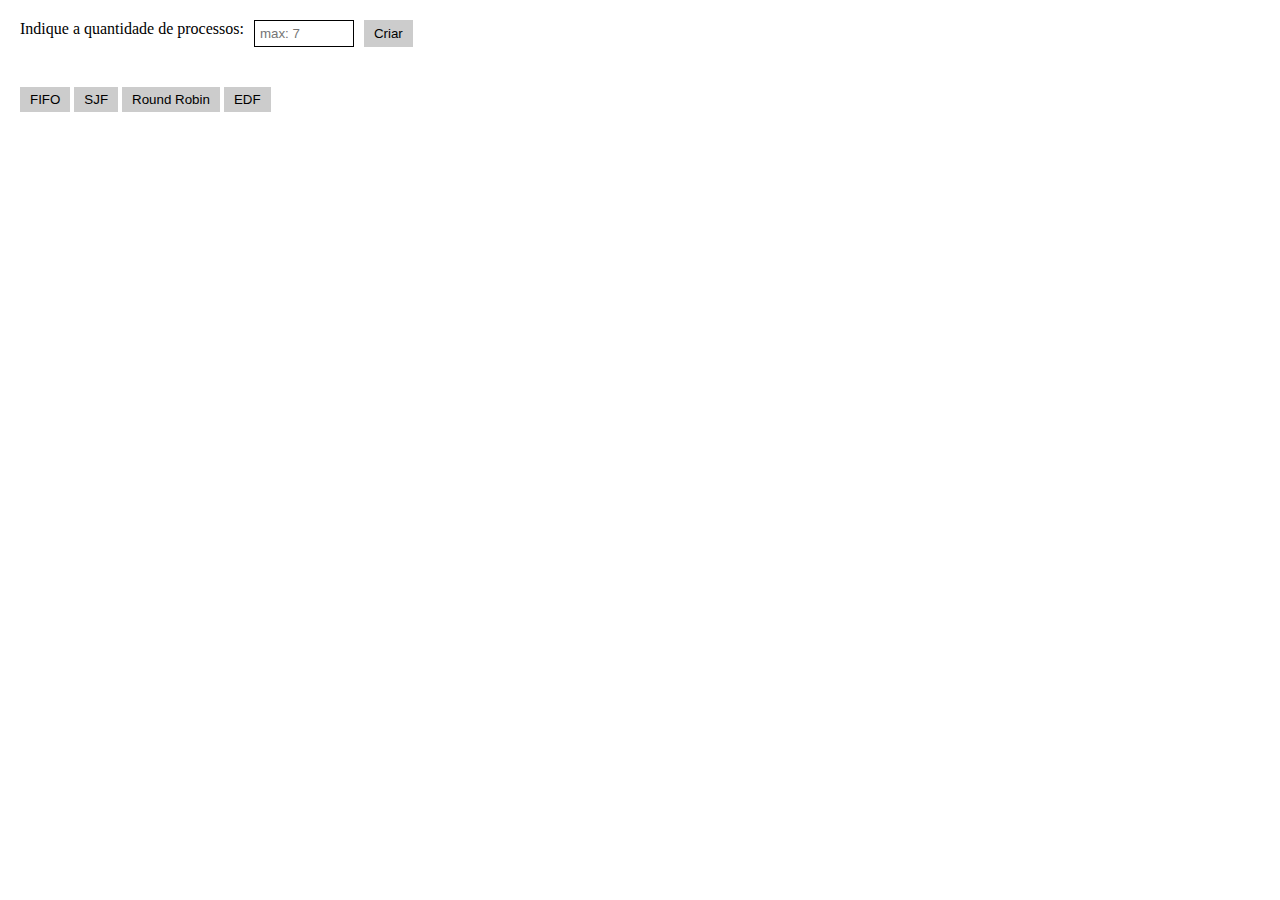
==== src/index.html @ 5c3db2b7 "organiza as pastas" ====
<!DOCTYPE html>
<html lang="pt-br">
<head>
  <meta charset="UTF-8">
  <meta name="viewport" content="width=device-width, initial-scale=1.0">
  <title>Processos</title>
  <link rel="stylesheet" href="assets/global.css">
  <link rel="stylesheet" href="assets/index.css">
</head>
<body>
  <main>
    <section class="process-section" id="process_section">
      <div class="create-process">
        <label for="qtd_process">Indique a quantidade de processos: </label>
        <input type="number" name="qtd_process" id="qtd_process" class="input" min="1" max="7" placeholder="max: 7">
        <button class="btn" id="btn" onclick="createProcessesDataCollection()">Criar</button>
      </div>

      <div class="processes" id="processes">
      </div>
      <div class="execution">
        <button class="btn" onclick="EscalonamentoFIFO()">FIFO</button>
        <button class="btn" onclick="EscalonamentoSJF()">SJF</button>
        <button class="btn">Round Robin</button>
        <button class="btn">EDF</button>
      </div>
    </section>
    <section class="overflow">
      <span id="turnaround"></span>
      <table id="table" class="table"></table>
    </section>
  </main>
</body>
<script src="index.js"></script>
</html>
---- src/assets/global.css ----
* {
  padding: 0;
  border: 0;
  margin: 0;
  box-sizing: border-box;
}

/* Chrome, Safari, Edge, Opera */
input::-webkit-outer-spin-button,
input::-webkit-inner-spin-button {
  -webkit-appearance: none;
  margin: 0;
}

/* Firefox */
input[type=number] {
  -moz-appearance: textfield;
}

.btn {
  padding: 5px 10px;
  background-color: #ccc;
  cursor: pointer;
  max-width: max-content;
}

.btn:hover {
  background-color: #ddd;
}

.input{
  padding: 5px;
  border: 1px solid black;
  width: 100px;
}
---- src/assets/index.css ----
.table {
  border-collapse: collapse;
  border-spacing: 0;
  border: 1px solid #ddd;
  width: max-content;
}  

td {
  border: 1px solid black;
  width: 50px;
  height: 50px;
}

.sobrecarga {
  background-color: red;
}

.executando {
  background-color: green;
}

.overflow {
  overflow-x: auto;
  padding: 20px 20px 10px;
}

.process-section {
  display: flex;
  flex-direction: column;
  gap: 20px;
  padding: 20px;
}

.create-process {
  display: flex;
  gap: 10px
}

.process-data {
  display: flex;
  gap: 10px;
}
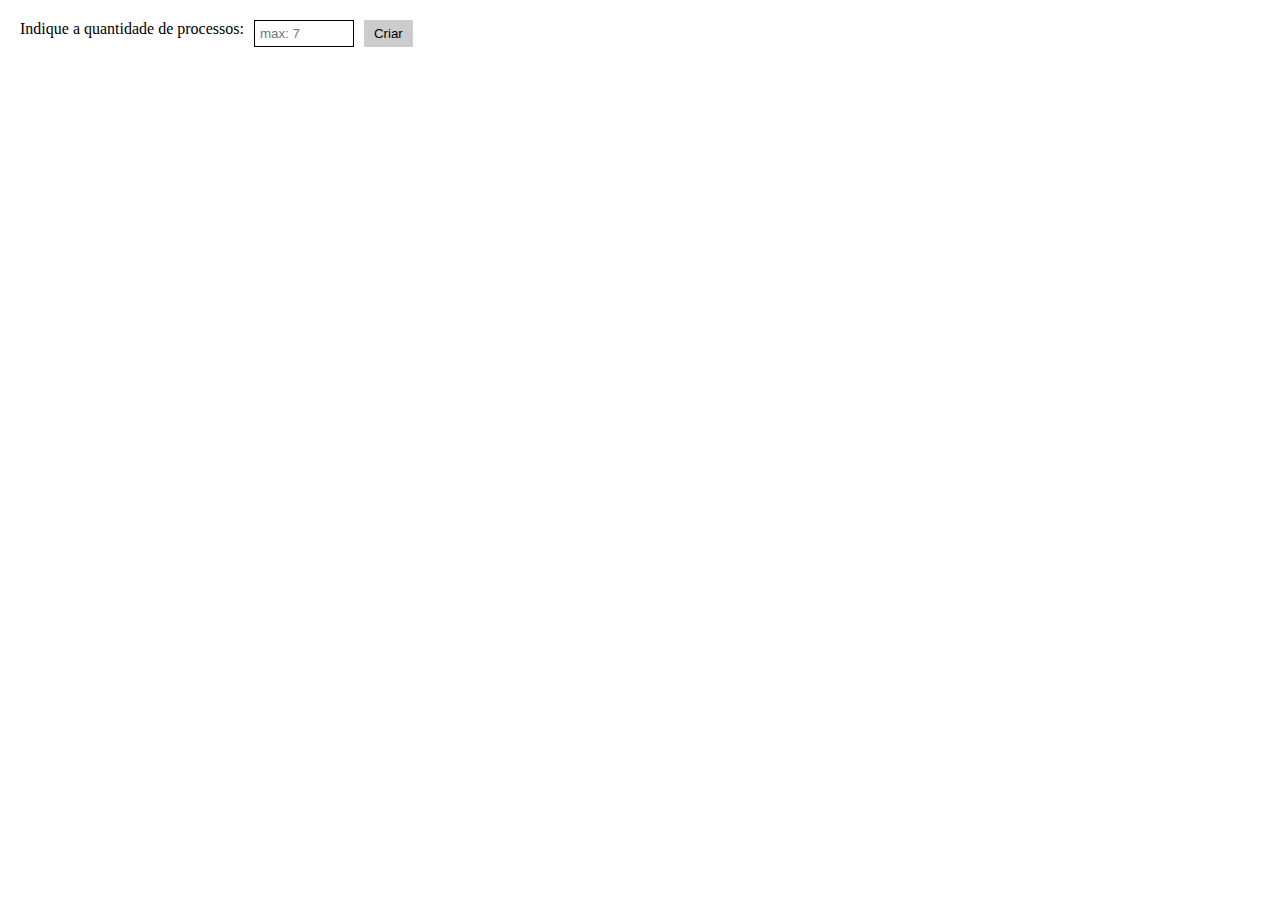
==== commit d7e6ac2b: "add missing inputs" ====
--- a/src/index.html
+++ b/src/index.html
@@ -11,19 +11,13 @@
   <main>
     <section class="process-section" id="process_section">
       <div class="create-process">
-        <label for="qtd_process">Indique a quantidade de processos: </label>
-        <input type="number" name="qtd_process" id="qtd_process" class="input" min="1" max="7" placeholder="max: 7">
+        <label for="qtt_process">Indique a quantidade de processos: </label>
+        <input type="number" name="qtt_process" id="qtt_process" class="input" min="1" max="7" placeholder="max: 7">
         <button class="btn" id="btn" onclick="createProcessesDataCollection()">Criar</button>
       </div>
 
-      <div class="processes" id="processes">
-      </div>
-      <div class="execution">
-        <button class="btn" onclick="EscalonamentoFIFO()">FIFO</button>
-        <button class="btn" onclick="EscalonamentoSJF()">SJF</button>
-        <button class="btn">Round Robin</button>
-        <button class="btn">EDF</button>
-      </div>
+      <div class="processes" id="processes"></div>
+      <div class="execution"></div>
     </section>
     <section class="overflow">
       <span id="turnaround"></span>
--- a/src/assets/index.css
+++ b/src/assets/index.css
@@ -11,11 +11,11 @@
   height: 50px;
 }
 
-.sobrecarga {
+.overcharge {
   background-color: red;
 }
 
-.executando {
+.executing {
   background-color: green;
 }
 
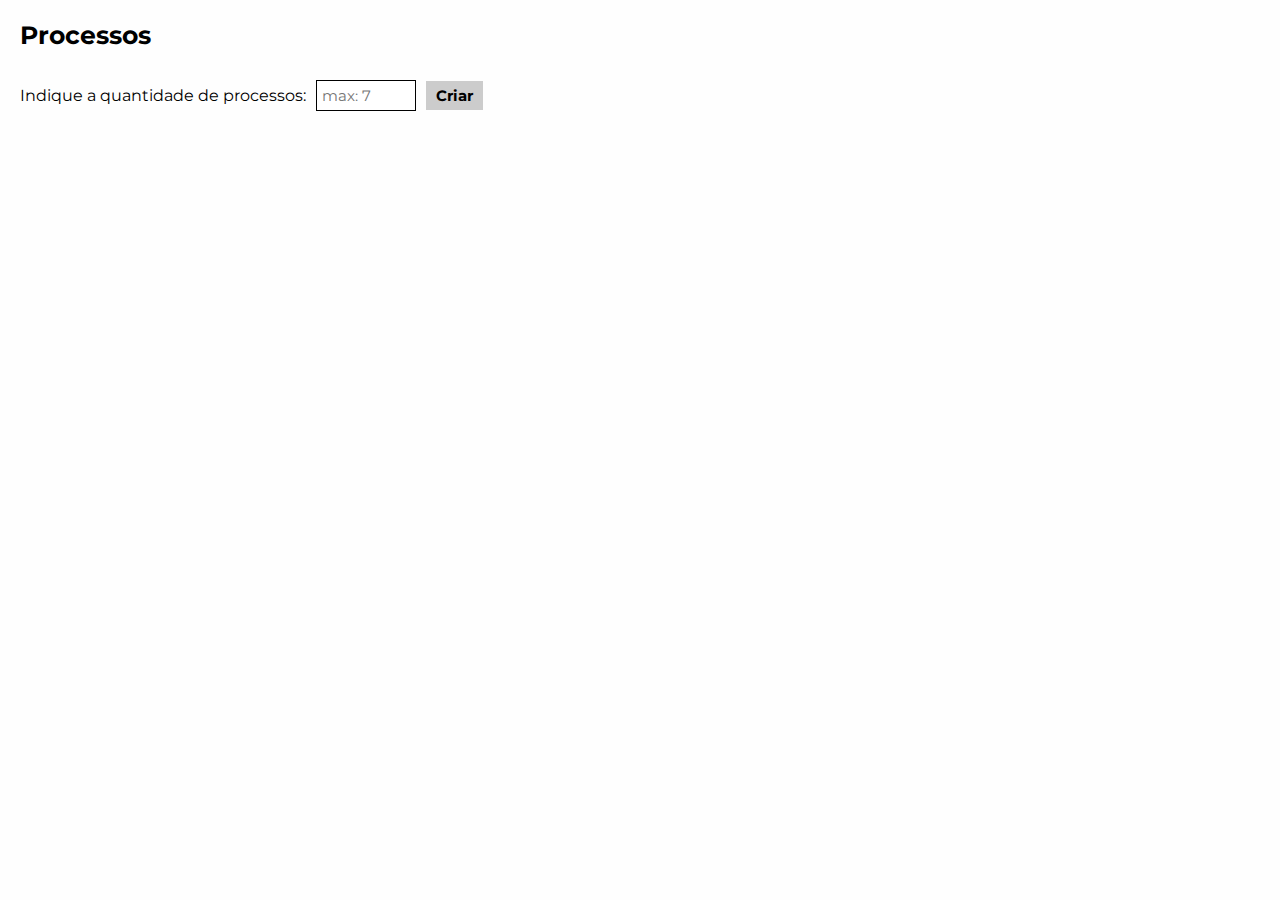
==== commit e1bffe4a: "styling" ====
--- a/src/index.html
+++ b/src/index.html
@@ -3,13 +3,16 @@
 <head>
   <meta charset="UTF-8">
   <meta name="viewport" content="width=device-width, initial-scale=1.0">
-  <title>Processos</title>
+  <title>Trabalho Sistemas Operacionais</title>
   <link rel="stylesheet" href="assets/global.css">
   <link rel="stylesheet" href="assets/index.css">
+  <link rel="preconnect" href="https://fonts.bunny.net">
+  <link href="https://fonts.bunny.net/css?family=montserrat:400,600,700" rel="stylesheet" />
 </head>
 <body>
   <main>
     <section class="process-section" id="process_section">
+      <h1 class="h1-title">Processos</h1>
       <div class="create-process">
         <label for="qtt_process">Indique a quantidade de processos: </label>
         <input type="number" name="qtt_process" id="qtt_process" class="input" min="1" max="7" placeholder="max: 7">
@@ -23,6 +26,8 @@
       <span id="turnaround"></span>
       <table id="table" class="table"></table>
     </section>
+    <section class="legend" id="legend">
+    </section>
   </main>
 </body>
 <script src="index.js"></script>
--- a/src/assets/global.css
+++ b/src/assets/global.css
@@ -3,6 +3,12 @@
   border: 0;
   margin: 0;
   box-sizing: border-box;
+  font-family: 'Montserrat', sans-serif;
+  font-size: 10px;
+}
+
+body {
+  background-color: #fefefe;
 }
 
 /* Chrome, Safari, Edge, Opera */
@@ -22,6 +28,8 @@
   background-color: #ccc;
   cursor: pointer;
   max-width: max-content;
+  font-size: 1.5rem;
+  font-weight: 700;
 }
 
 .btn:hover {
@@ -32,4 +40,27 @@
   padding: 5px;
   border: 1px solid black;
   width: 100px;
+  font-size: 1.5rem;
 }
+
+.input::placeholder {
+  font-size: 1.5rem;
+}
+
+.h1-title {
+  font-size: 2.5rem;
+  font-weight: 700;
+  margin-bottom: 10px;
+}
+
+.h2-title, #name {
+  font-size: 2rem;
+  font-weight: 700;
+  margin-bottom: 10px;
+}
+
+.h4-title {
+  font-size: 1.5rem;
+  font-weight: 700;
+  margin-bottom: 10px;
+}--- a/src/assets/index.css
+++ b/src/assets/index.css
@@ -11,12 +11,20 @@
   height: 50px;
 }
 
-.overcharge {
-  background-color: red;
+.deadline-brust {
+  background-color: #bbb;
 }
 
 .executing {
-  background-color: green;
+  background-color: #2CE581;
+}
+
+.deadline {
+  border-right: rgb(146, 10, 10) 5px solid;
+}
+
+.overcharge {
+  background-color: #E03A3A;
 }
 
 .overflow {
@@ -33,10 +41,92 @@
 
 .create-process {
   display: flex;
+  gap: 10px;
+  align-items: center;
+}
+
+.processes {
+  display: flex;
+  flex-direction: column;
+  gap: 15px;
+}
+
+.time-data {
+  display: flex;
+  gap: 2rem;
+  align-items: center;
+}
+
+.process {
+  display: flex;
+  flex-direction: column;
+  gap: 12px;
+  padding: 5px;
+  border: 1px solid black;
+  border-radius: 5px;
+}
+
+label {
+  font-size: 1.6rem;
+}
+
+.create-process {
+  display: flex;
   gap: 10px
 }
 
 .process-data {
   display: flex;
   gap: 10px;
+  align-items: center;
+}
+
+.process-data .input {
+  margin-right: 10px;
+} 
+
+.execution {
+  display: flex;
+  gap: 10px;
+  align-items: center;
+}
+
+#turnaround {
+  font-size: 1.6rem;
+  font-weight: 700;
+}
+
+#table {
+  margin-top: 20px;
+}
+
+td {
+  font-size: 1.6rem;
+  text-align: center;
+}
+
+.legend {
+  margin-top: 10px;
+  padding: 20px;
+}
+
+.legend span {
+  font-size: 1.2rem;
+  font-weight: 700;
+}
+
+.legend-items {
+  display: flex;
+  gap: 20px;
+  margin-top: 20px;
+}
+
+.legend-item {
+  display: flex;
+   gap: 10px;
+}
+
+.legend-color {
+  width: 15px;
+  height: 15px;
 }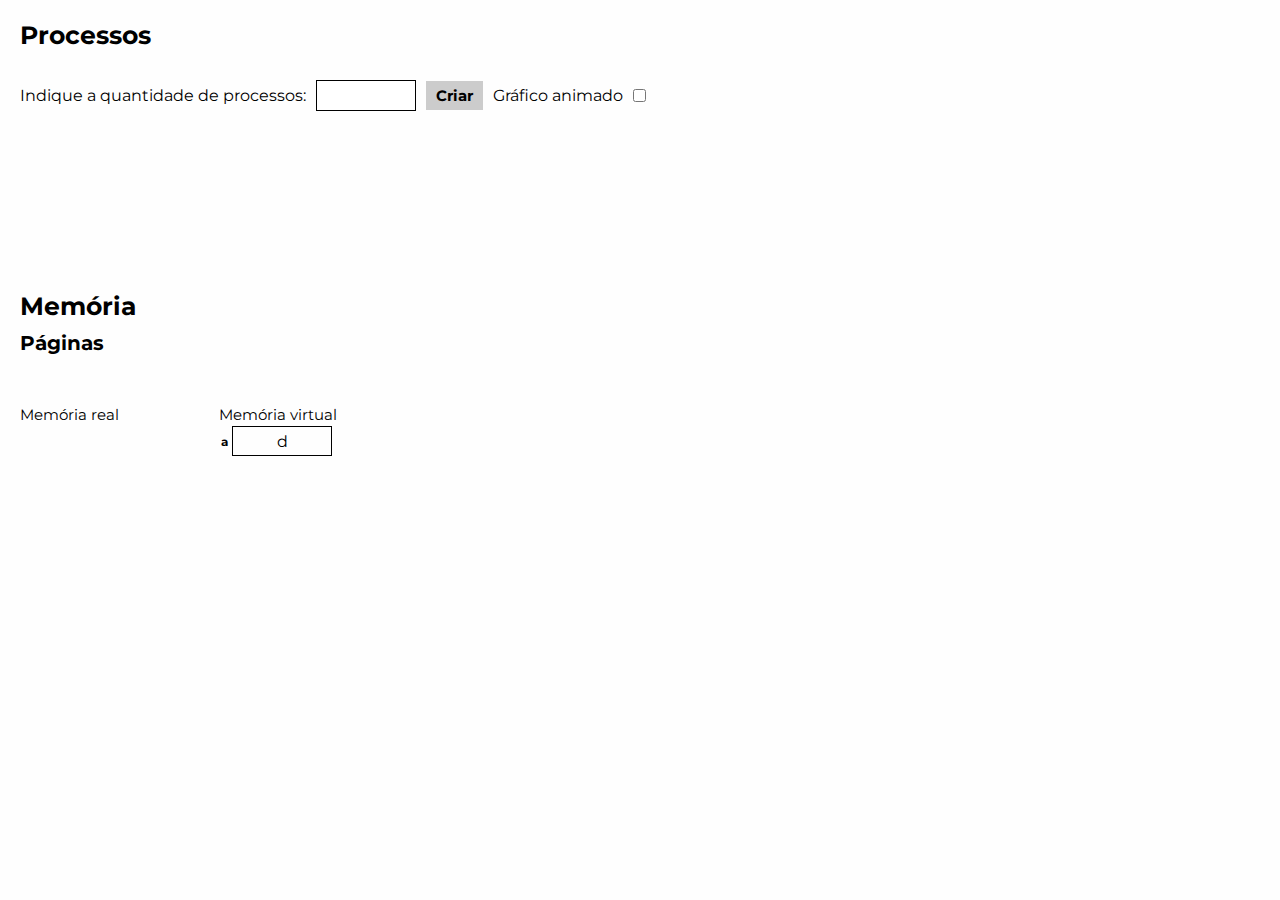
==== commit ecd11eaa: "starting memory" ====
--- a/src/index.html
+++ b/src/index.html
@@ -5,7 +5,8 @@
   <meta name="viewport" content="width=device-width, initial-scale=1.0">
   <title>Trabalho Sistemas Operacionais</title>
   <link rel="stylesheet" href="assets/global.css">
-  <link rel="stylesheet" href="assets/index.css">
+  <link rel="stylesheet" href="assets/process.css">
+  <link rel="stylesheet" href="assets/memory.css">
   <link rel="preconnect" href="https://fonts.bunny.net">
   <link href="https://fonts.bunny.net/css?family=montserrat:400,600,700" rel="stylesheet" />
 </head>
@@ -15,8 +16,10 @@
       <h1 class="h1-title">Processos</h1>
       <div class="create-process">
         <label for="qtt_process">Indique a quantidade de processos: </label>
-        <input type="number" name="qtt_process" id="qtt_process" class="input" min="1" max="7" placeholder="max: 7">
+        <input type="number" name="qtt_process" id="qtt_process" class="input" min="1">
         <button class="btn" id="btn" onclick="createProcessesDataCollection()">Criar</button>
+        <label for="interval">Gráfico animado</label>
+        <input type="checkbox" name="interval" id="interval">
       </div>
 
       <div class="processes" id="processes"></div>
@@ -28,7 +31,44 @@
     </section>
     <section class="legend" id="legend">
     </section>
+    <section class="section">
+      <h1 class="h1-title">Memória</h1>
+      <section class="memory" id="memory">
+        <h2 class="h2-title">Páginas</h2>
+        <div class="pages" id="pages">
+        </div>
+        <div class="memory-tables">
+          <div class="ram-memory">
+            <p>Memória real</p>
+            <table id="ram" class="ram">
+              <thead></thead>
+              <tbody></tbody>
+            </table>
+          </div>
+          <div class="disc-memory">
+            <p>Memória virtual</p>
+            <table id="disc" class="disc">
+              <thead>
+                <tr>
+                  <th>
+                    a
+                  </th>
+                </tr>
+              </thead>
+              <tbody>
+                <tr>
+                  <td>
+                    d
+                  </td>
+                </tr>
+              </tbody>
+            </table>
+          </div>
+        </div>
+      </section>
+    </section>
   </main>
 </body>
-<script src="index.js"></script>
+<script src="process.js"></script>
+<script src="memory.js"></script>
 </html>--- a/src/assets/global.css
+++ b/src/assets/global.css
@@ -63,4 +63,8 @@
   font-size: 1.5rem;
   font-weight: 700;
   margin-bottom: 10px;
+}
+
+.section {
+  padding: 20px;
 }--- a/src/assets/process.css
+++ b/src/assets/process.css
@@ -0,0 +1,132 @@
+.table {
+  border-collapse: collapse;
+  border-spacing: 0;
+  border: 1px solid #ddd;
+  width: max-content;
+}  
+
+td {
+  border: 1px solid black;
+  width: 50px;
+  height: 50px;
+}
+
+.deadline-brust {
+  background-color: #bbb;
+}
+
+.executing {
+  background-color: #2CE581;
+}
+
+.deadline {
+  border-right: rgb(146, 10, 10) 5px solid;
+}
+
+.overcharge {
+  background-color: #E03A3A;
+}
+
+.overflow {
+  overflow-x: auto;
+  padding: 20px 20px 10px;
+}
+
+.process-section {
+  display: flex;
+  flex-direction: column;
+  gap: 20px;
+  padding: 20px;
+}
+
+.create-process {
+  display: flex;
+  gap: 10px;
+  align-items: center;
+}
+
+.processes {
+  display: flex;
+  flex-direction: column;
+  gap: 15px;
+}
+
+.time-data {
+  display: flex;
+  gap: 2rem;
+  align-items: center;
+}
+
+.process {
+  display: flex;
+  flex-direction: column;
+  gap: 12px;
+  padding: 5px;
+  border: 1px solid black;
+  border-radius: 5px;
+}
+
+label {
+  font-size: 1.6rem;
+}
+
+.create-process {
+  display: flex;
+  gap: 10px
+}
+
+.process-data {
+  display: flex;
+  gap: 10px;
+  align-items: center;
+}
+
+.process-data .input {
+  margin-right: 10px;
+} 
+
+.execution {
+  display: flex;
+  gap: 10px;
+  align-items: center;
+}
+
+#turnaround {
+  font-size: 1.6rem;
+  font-weight: 700;
+}
+
+#table {
+  margin-top: 20px;
+}
+
+td {
+  font-size: 1.6rem;
+  text-align: center;
+}
+
+.legend {
+  margin-top: 10px;
+  padding: 20px;
+}
+
+.legend span {
+  font-size: 1.2rem;
+  font-weight: 700;
+}
+
+.legend-items {
+  display: flex;
+  gap: 20px;
+  margin-top: 20px;
+}
+
+.legend-item {
+  display: flex;
+   gap: 10px;
+}
+
+.legend-color {
+  width: 15px;
+  height: 15px;
+}--- a/src/assets/memory.css
+++ b/src/assets/memory.css
@@ -0,0 +1,66 @@
+.ram td,
+.disc td {
+  width: 100px;
+  height: 30px;
+}
+
+.ram td span,
+.disc td span {
+  font-size: 2rem;
+  font-weight: 700;
+}
+
+.ram th,
+.disc th {
+  height: 30px;
+  font-size: 1.2rem;
+}
+
+.memory-tables {
+  display: flex;
+  gap: 100px;
+  margin-top: 20px;
+}
+
+.memory-tables p {
+  font-size: 1.5rem;
+  margin-top: 20px;
+}
+
+.removed-page {
+  text-decoration: line-through;
+  font-size: 1.6rem;
+}
+
+.pages {
+  display: flex;
+  flex-direction: column;
+  gap: 20px;
+  font-size: 1.5rem;
+}
+
+#memory_process {
+  display: flex;
+  gap: 10px;
+  justify-content: center;
+}
+
+.memory-data {
+  display: flex;
+  gap: 15px;
+  align-items: center;
+}
+
+.memory-input {
+  width: 250px;
+}
+
+.ram {
+  display: flex;
+  align-items: center;
+}
+
+.disc {
+  display: flex;
+  align-items: center;
+}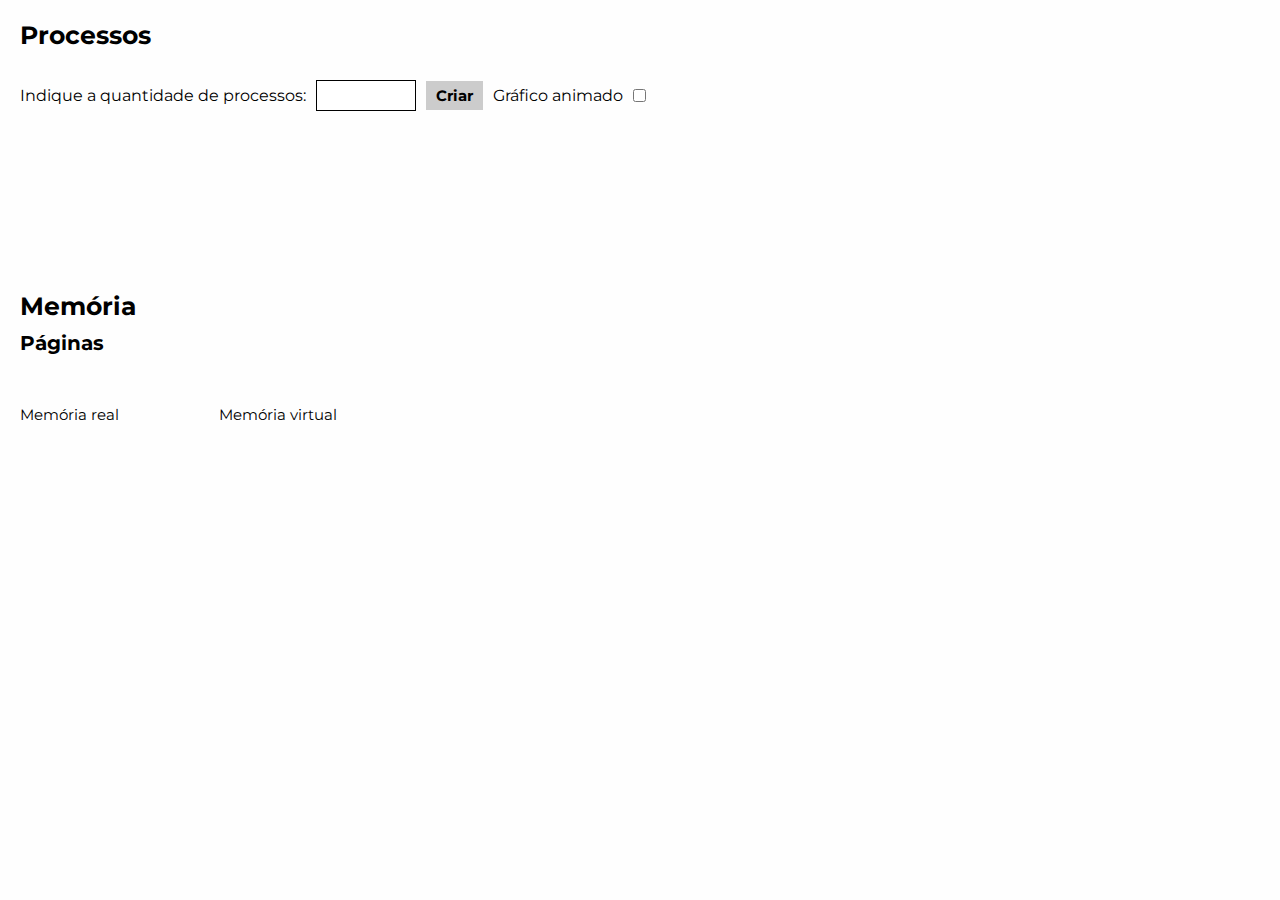
==== commit f9433fde: "fix bug" ====
--- a/src/index.html
+++ b/src/index.html
@@ -48,20 +48,8 @@
           <div class="disc-memory">
             <p>Memória virtual</p>
             <table id="disc" class="disc">
-              <thead>
-                <tr>
-                  <th>
-                    a
-                  </th>
-                </tr>
-              </thead>
-              <tbody>
-                <tr>
-                  <td>
-                    d
-                  </td>
-                </tr>
-              </tbody>
+              <thead></thead>
+              <tbody></tbody>
             </table>
           </div>
         </div>
--- a/src/assets/process.css
+++ b/src/assets/process.css
@@ -57,7 +57,7 @@
   align-items: center;
 }
 
-.process {
+.process ,#memory_process {
   display: flex;
   flex-direction: column;
   gap: 12px;
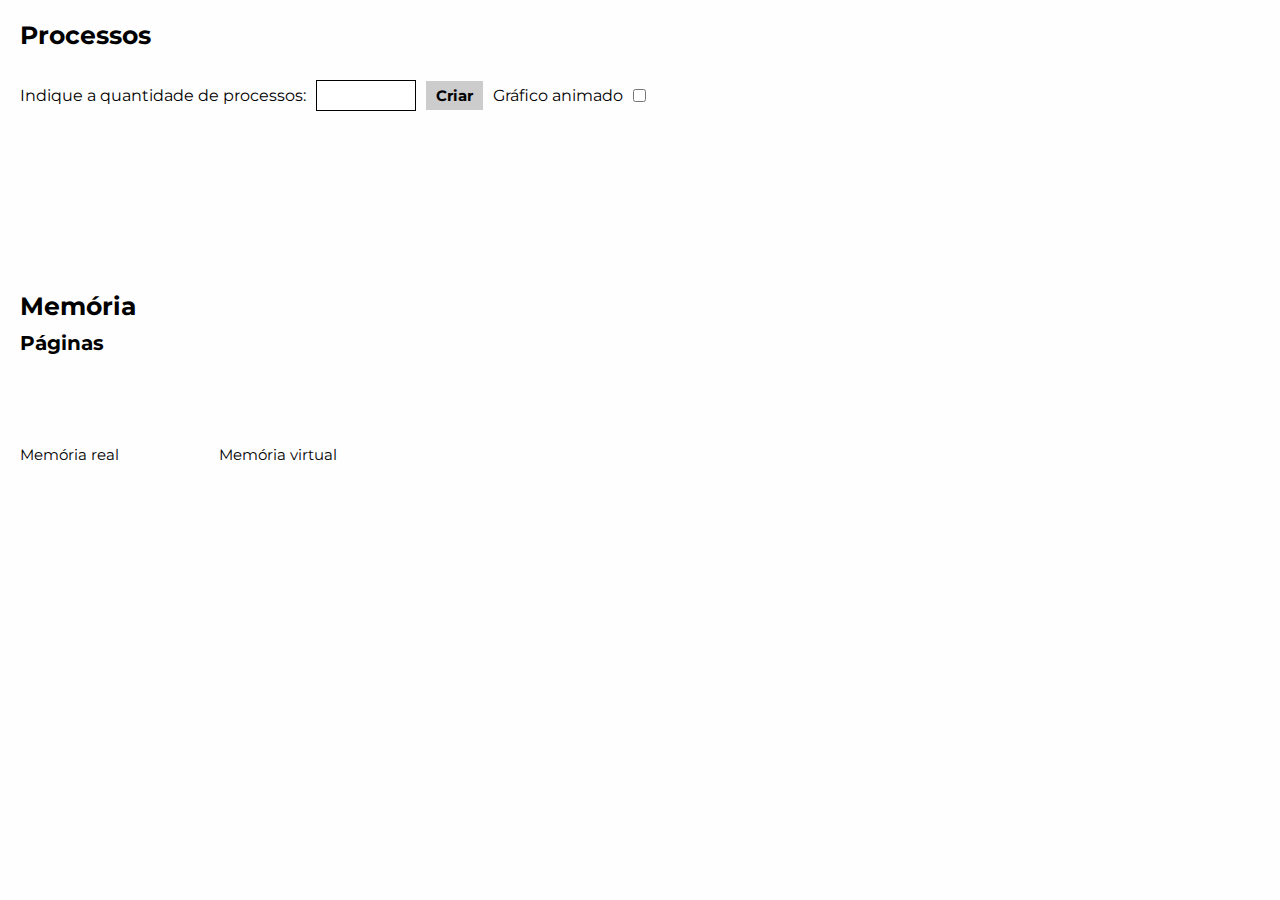
==== commit 79b9e103: "FIFO done" ====
--- a/src/index.html
+++ b/src/index.html
@@ -37,6 +37,8 @@
         <h2 class="h2-title">Páginas</h2>
         <div class="pages" id="pages">
         </div>
+        <div class="memory-execution" id="memory-execution">
+        </div>
         <div class="memory-tables">
           <div class="ram-memory">
             <p>Memória real</p>
--- a/src/assets/memory.css
+++ b/src/assets/memory.css
@@ -45,6 +45,10 @@
   justify-content: center;
 }
 
+.memory-execution {
+  padding: 20px;
+}
+
 .memory-data {
   display: flex;
   gap: 15px;
